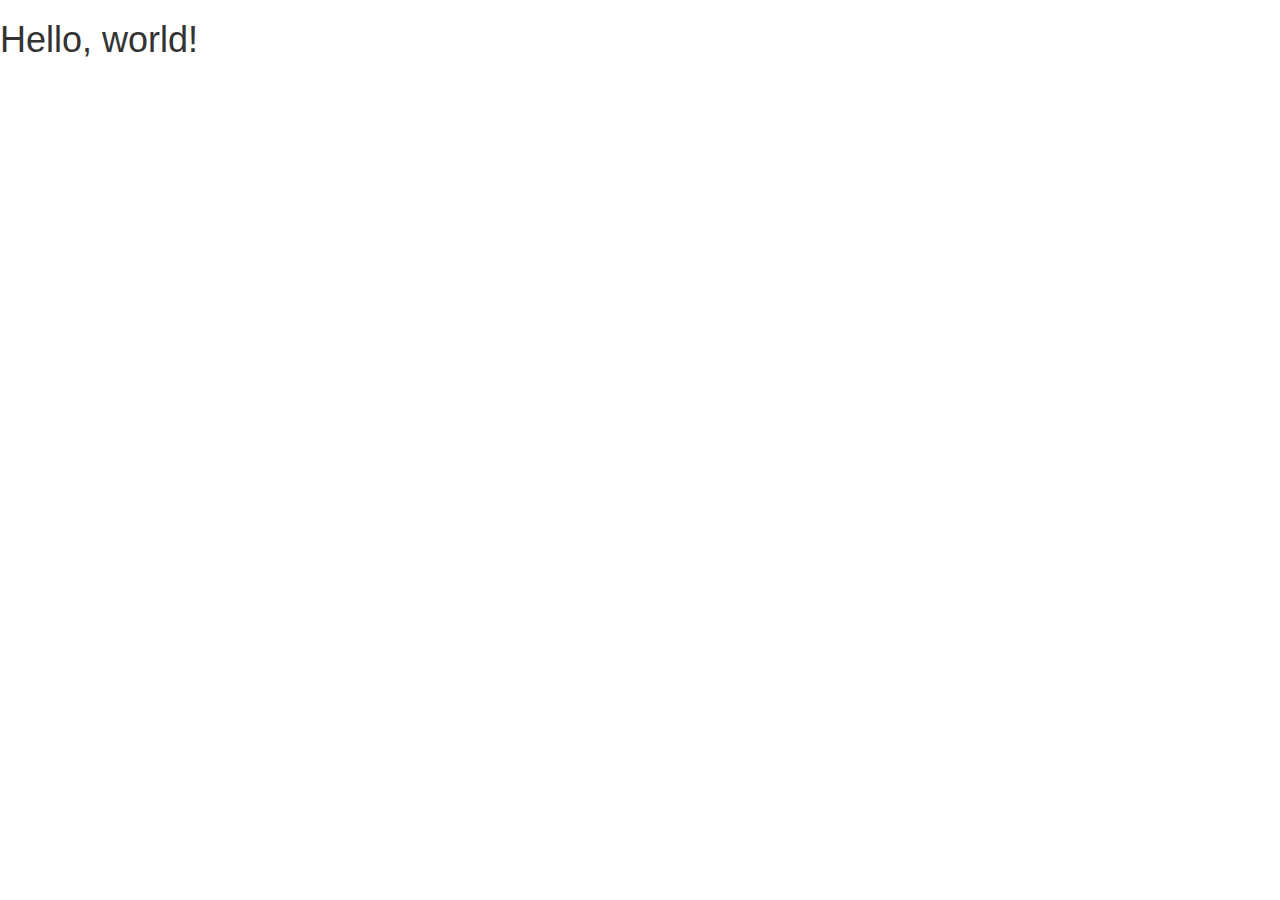
==== index.html @ 7aa16eea "first commit" ====
<!DOCTYPE html>
<html lang="ja">
  <head>
    <meta charset="utf-8">
    <meta http-equiv="X-UA-Compatible" content="IE=edge">
    <meta name="viewport" content="width=device-width, initial-scale=1">
    <title>Bootstrap Sample</title>
    <!-- BootstrapのCSS読み込み -->
    <link rel="stylesheet" href="//maxcdn.bootstrapcdn.com/bootstrap/3.3.5/css/bootstrap.min.css">
    <!-- jQuery読み込み -->
    <script src="//ajax.googleapis.com/ajax/libs/jquery/1.11.3/jquery.min.js"></script>
    <!-- BootstrapのJS読み込み -->
    <script src="//maxcdn.bootstrapcdn.com/bootstrap/3.3.5/js/bootstrap.min.js"></script>
  </head>
  <body>
    <h1>Hello, world!</h1>
  </body>
</html>
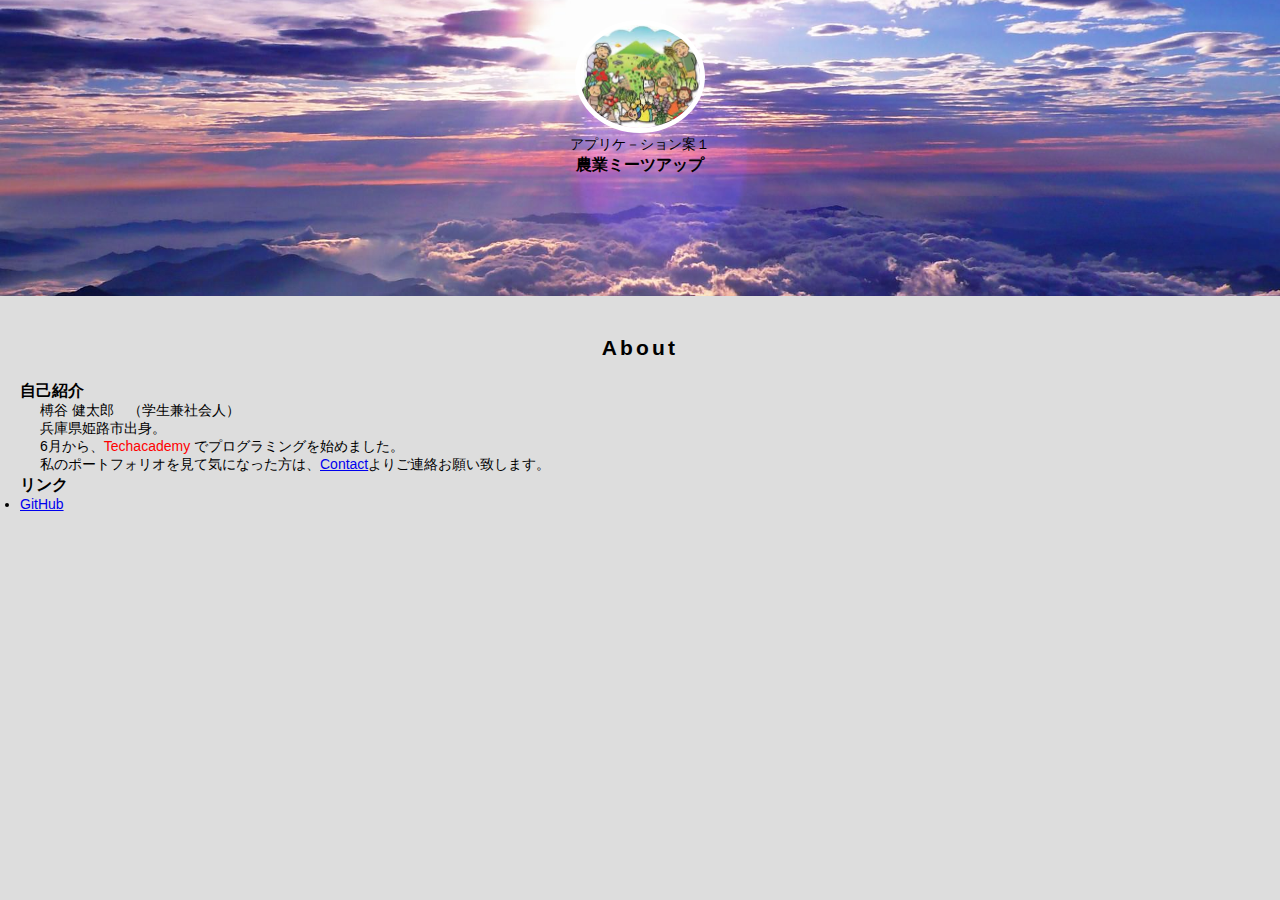
==== commit 3d793ca1: "second commit" ====
--- a/index.html
+++ b/index.html
@@ -4,15 +4,30 @@
     <meta charset="utf-8">
     <meta http-equiv="X-UA-Compatible" content="IE=edge">
     <meta name="viewport" content="width=device-width, initial-scale=1">
-    <title>Bootstrap Sample</title>
-    <!-- BootstrapのCSS読み込み -->
-    <link rel="stylesheet" href="//maxcdn.bootstrapcdn.com/bootstrap/3.3.5/css/bootstrap.min.css">
-    <!-- jQuery読み込み -->
-    <script src="//ajax.googleapis.com/ajax/libs/jquery/1.11.3/jquery.min.js"></script>
-    <!-- BootstrapのJS読み込み -->
-    <script src="//maxcdn.bootstrapcdn.com/bootstrap/3.3.5/js/bootstrap.min.js"></script>
+    <title>Kentaro Kuretani | Application catalog</title>
+    <link rel="stylesheet" href="about.css">
   </head>
   <body>
-    <h1>Hello, world!</h1>
+    <header>
+      <div id="logo">
+        <img src="images.jpg" alt="">
+        <p>アプリケ－ション案１</p>
+        <h3>農業ミーツアップ</h3>
+      </div>
+    </header>
+    <div class="container">
+      <section>
+        <h2>About</h2>
+        <h3>自己紹介</h3>
+        <p>榑谷 健太郎　（学生兼社会人）</p>
+        <p>兵庫県姫路市出身。</p>
+        <p>6月から、<span class="red">Techacademy</span> でプログラミングを始めました。</p>
+        <p>私のポートフォリオを見て気になった方は、<a href="contact.html">Contact</a>よりご連絡お願い致します。</p>
+        <h3>リンク</h3>
+        <ul>
+          <li><a href="https://github.com/Tigermask555" target="_blank">GitHub</a></li>
+        </ul>
+      </section>
+    </div>
   </body>
 </html>--- a/about.css
+++ b/about.css
@@ -0,0 +1,52 @@
+* {
+    margin: 0;
+    padding: 0;
+}
+body {
+  font-family: YuGothic, "游ゴシック", "メイリオ", Meiryo, "ヒラギノ角ゴ Pro W3", "Hiragino Kaku Gothic Pro", sans-serif;
+  background-color: #ddd;
+  font-size: 14px;
+}
+span.red {
+  color: red;
+}
+header {
+  background-image: url("bg.jpg");
+  background-position: center center;
+  background-size: cover;
+  background-repeat: no-repeat;
+  padding-bottom: 100px;
+}
+#logo {
+  padding: 20px 0;
+  text-align: center;
+}
+#logo img {
+  max-width: 120px;
+  border: 5px solid #fff;
+  border-radius: 100%;
+}
+#logo h1 {
+  letter-spacing: 0.15em;
+  color: #fff;
+  text-shadow: 1px 1px 0px #000;
+}
+
+section {
+  padding: 30px 20px;
+}
+section h2 {
+  padding: 10px 0 20px 0;
+  text-align: center;
+  letter-spacing: 0.15em;
+}
+section p {
+  padding: 0 0 0 20px;
+}
+footer {
+  padding: 20px 0;
+  font-size: 93%;
+  text-align: center;
+  background-color: #ccc;
+  color: #666;
+}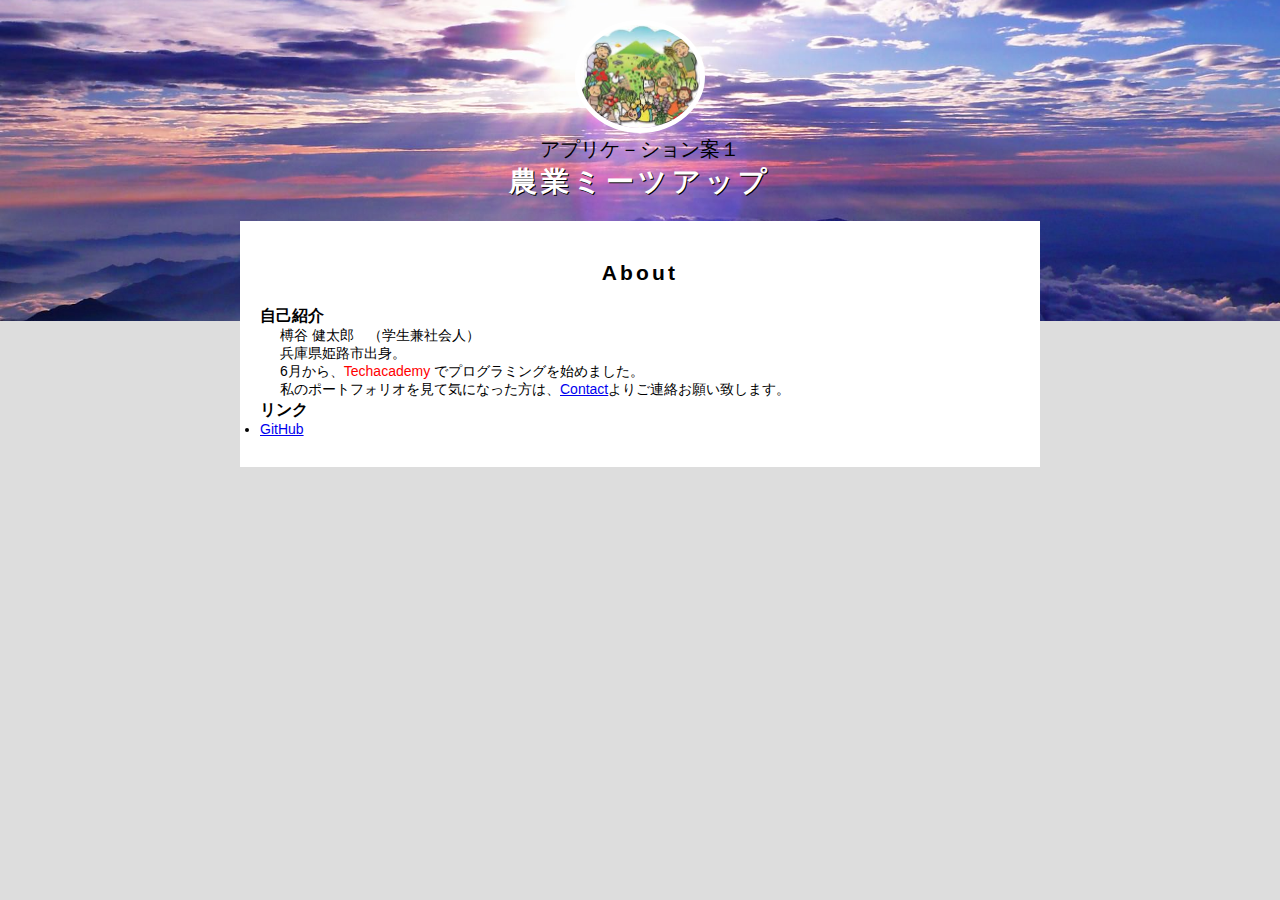
==== commit 8e351ca9: "second commit" ====
--- a/index.html
+++ b/index.html
@@ -2,6 +2,7 @@
 <html lang="ja">
   <head>
     <meta charset="utf-8">
+    <meta name="description" content="Kentaro's page">
     <meta http-equiv="X-UA-Compatible" content="IE=edge">
     <meta name="viewport" content="width=device-width, initial-scale=1">
     <title>Kentaro Kuretani | Application catalog</title>
@@ -12,7 +13,7 @@
       <div id="logo">
         <img src="images.jpg" alt="">
         <p>アプリケ－ション案１</p>
-        <h3>農業ミーツアップ</h3>
+        <h1>農業ミーツアップ</h1>
       </div>
     </header>
     <div class="container">
--- a/about.css
+++ b/about.css
@@ -17,6 +17,9 @@
   background-repeat: no-repeat;
   padding-bottom: 100px;
 }
+header p {
+  font-size: 20px;
+}
 #logo {
   padding: 20px 0;
   text-align: center;
@@ -31,7 +34,34 @@
   color: #fff;
   text-shadow: 1px 1px 0px #000;
 }
-
+nav{
+    margin: 0 0 30px 0;
+    padding: 10px 0;
+    text-align: center;
+    background-color: #fff;
+}
+nav ul {
+  margin: 0 10px;
+  padding: 0;
+}
+nav ul li {
+  margin: 0 20px;
+  display: inline-block;
+}
+nav ul li a {
+    padding: 15px 10px;
+    text-decoration: none;
+    color: #999;
+    font-weight: bold;
+}
+nav ul li a.selected {
+  color: #000;
+}
+.container {
+  max-width: 800px;
+  margin: -100px auto 0;
+  background-color: #fff;
+}
 section {
   padding: 30px 20px;
 }
